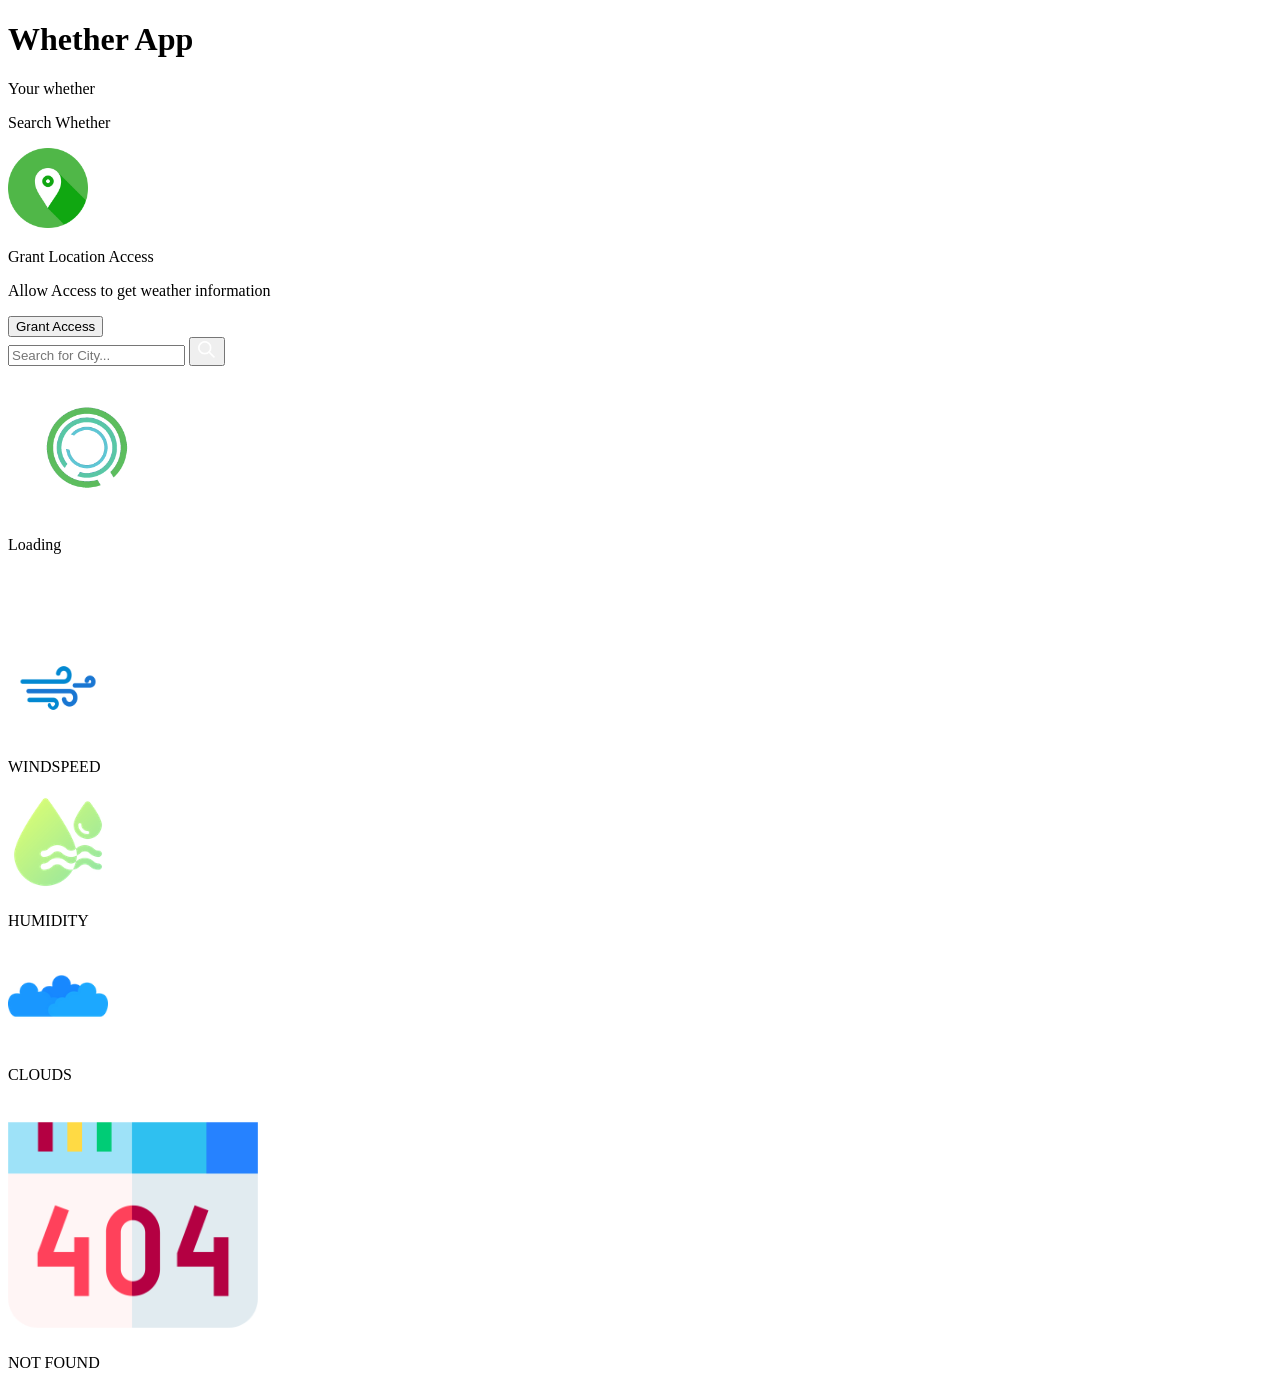
==== index.html @ b26b87b5 "first commit" ====
<!DOCTYPE html>
<html lang="en">
<head>
    <meta charset="UTF-8">
    <meta name="viewport" content="width=device-width, initial-scale=1.0">
    <title>Document</title>
    <link rel="stylesheet" href="index.css">
</head>
<body>
    <div class="wrapper">
        <h1 class="heading"> Whether App</h1>
        <div class="tab-container">
            <p class="tab YourWhetherTab">Your whether</p>
            <p class="tab selectWhetherTab">Search Whether</p>    
        </div>

        <div class="other-container">
            <div class="locationAccess">
                <img src="images/location.png" width="80" height="80">
                <p class="locationPara1">Grant Location Access</p>
                <p class="locationPara2">Allow Access to get weather information</p>
                <button class="grantAccessButton">Grant Access</button>
            </div>
    
            <div class="searchWhether">
                <input type="text" placeholder="Search for City..." class="inputContainer">
                <button class="searchButton" for="text"><img src="images/search.png" width="20" height="20"></button>
            </div>
    
            <div class="loading">
                <img src="images/loading.gif" width="150" height="150">
                <p>Loading</p>
            </div>
    
            <div class="wheather">
                <div class="wheather-name-container">
                    <div class="cityName"></div>
                    <img src="" class="flag">
                </div>
                <p class="cityDescription"></p>
                <img src="" class="cityDescriptionIcon">
                <p class="cityTemperature"></p>
                <div class="city-details">
                    <div class="parameter windspeed-container">
                        <img src="images/wind.png " width="100px" height="100px">
                        <p>WINDSPEED</p>
                        <div class="windspeed"></div>
                    </div>
                    <div class="parameter humidity-container">
                        <img src="images/humidity.png" width="100px" height="100px">
                        <p>HUMIDITY</p>
                        <div class="humidity"></div>
                    </div>
                    <div class="parameter cloud-container">
                        <img src="images/cloud.png" width="100px" height="100px">
                        <p>CLOUDS</p>
                        <div class="clouds"></div>
                    </div>
                </div>
            </div>
        </div>
        
        <div class="not-found-container">
            <img src="images/not-found.png" alt="" width="250px" height="250px">
            <div>NOT FOUND</div>
        </div>
    </div>
    <script src="script.js"></script>
</body>
</html>
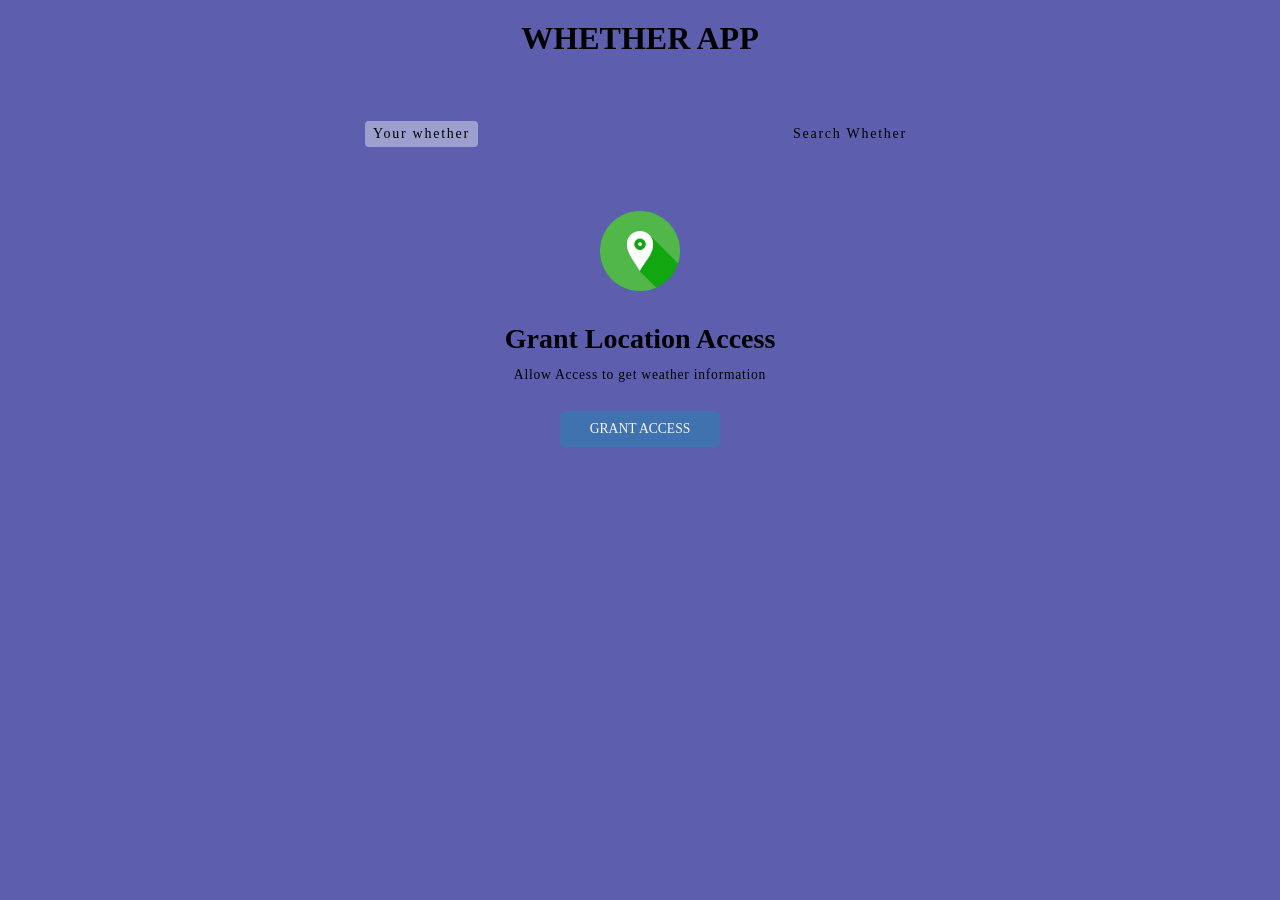
==== commit 42742509: "Update index.html" ====
--- a/index.html
+++ b/index.html
@@ -4,7 +4,7 @@
     <meta charset="UTF-8">
     <meta name="viewport" content="width=device-width, initial-scale=1.0">
     <title>Document</title>
-    <link rel="stylesheet" href="index.css">
+    <link rel="stylesheet" href="style.css">
 </head>
 <body>
     <div class="wrapper">
@@ -67,4 +67,4 @@
     </div>
     <script src="script.js"></script>
 </body>
-</html>+</html>
--- a/style.css
+++ b/style.css
@@ -0,0 +1,246 @@
+*{
+    margin: 0;
+    padding: 0;
+    box-sizing: border-box;
+    font-size: 'Merriweather Sans',sans-serif;
+}
+
+:root{
+    --colorDark1:#112D4E;
+    --colorDark2:#3F72Af;
+    --colorLight1:#DBE2EF;
+    --colorLight2:#F9F7F7;
+    
+}
+
+.wrapper{
+    width: 100vw;
+    height: 100vh;
+    padding-top: 20px;
+    background-color: rgb(94, 94, 175);
+    display: flex;
+    flex-direction: column;
+    justify-items: center;
+    align-items: center;
+}
+
+h1{
+    text-transform: uppercase;
+}
+.tab-container{
+    width: 90%;
+    max-width: 550px;
+    margin: 0 auto;
+    margin: 4rem;
+    display: flex;
+    justify-content: space-between;
+}
+.tab{
+    cursor: pointer;
+    font-size: 0.875rem;
+    letter-spacing: 1.75px;
+    padding: 5px 8px;
+}
+.abc{
+    background-color: rgba(219, 226, 239,0.5);
+    border-radius: 4px;
+}
+
+.other-container{
+    width: 100%;
+    position: relative;
+    display: flex;
+    flex-direction: column;
+    justify-content: center;
+    align-items: center;
+}
+
+.locationAccess{
+    width: 100%;
+    display: none;
+    flex-direction: column;
+    justify-content: center;
+    align-items: center;
+
+}
+.locationAccess img{
+    margin-bottom: 2rem;
+}
+
+.locationPara1{
+    font-size: 1.75rem;
+    font-weight: 600;
+}
+
+.locationPara2{
+    font-size: 0.85rem;
+    font-weight: 500;
+    margin-top: 0.75rem;
+    margin-bottom: 1.75rem;
+    letter-spacing: 0.75px;
+}
+
+.grantAccessButton{
+    all: unset;
+    color: var(--colorLight2);
+    font-size: 0.85rem;
+    text-transform: uppercase;
+    border-radius: 5px;
+    background-color: var(--colorDark2);
+    padding: 10px 30px;
+    margin-bottom: 10px;
+}
+
+.locationAccess.active{
+    display: flex;
+}
+
+.searchWhether{
+    width: 90%;
+    max-width: 550px;
+    margin: 0 auto;
+    display: none;
+    justify-content: space-evenly;
+    align-items: center;
+    gap: 0 10px;
+    margin-bottom: 3rem;
+}
+
+.searchWhether.active{
+    display: flex;
+}
+
+.inputContainer{
+    all: unset;
+    width: calc(100% - 50px);
+    height: 35px;
+    padding: 0 20px;
+    background-color: rgba(219, 226, 239,0.5);
+    border-radius: 10px;
+}
+
+.inputContainer::placeholder{
+    color: white;
+}
+
+.inputContainer:focus{
+    outline: 3px solid rgba(255, 255, 255, 0.349);
+}
+
+.searchButton{
+    all: unset;
+    padding: 0;
+    width: 40px;
+    height: 40px;
+    display: flex;
+    align-items: center;
+    justify-content: center;
+    border-radius: 50%;
+    background-color: rgba(219, 226, 239,0.5);
+}
+
+.loading{
+    display: none;
+    flex-direction: column;
+    justify-content: center;
+    align-items: center;
+}
+
+.loading p{
+    text-transform: uppercase;
+}
+                        
+.loading.active{
+    display: flex;
+}
+.wheather{
+    display: none;
+    flex-direction: column;
+    justify-content: center;
+    align-items: center;
+}
+
+.wheather.active{
+    display: flex;
+}
+.wheather-name-container{
+    display: flex;
+    align-items: center;
+    gap: 0 0.5rem;
+    margin-bottom: 1rem;
+}
+
+.wheather-name-container p{
+    font-size: 2rem;
+}
+
+.wheather-name-container img{
+    width: 30px;
+    height: 30px;
+}
+
+.cityDescription{
+    font-size: 1.5rem;
+    font-weight: 200;
+}
+
+.cityDescriptionIcon{
+    width: 90px;
+    height: 90px;
+}
+
+.cityTemperature{
+    font-size: 2.75rem;
+    font-weight: 700;
+}
+
+.city-details{
+    display: flex;
+    justify-content: center;
+    align-items: center;
+    gap: 10px 20px;
+    margin-top: 2rem;
+}
+
+.parameter{
+    width: 30%;
+    max-width: 200px;
+    background-color: rgb(219, 226, 239,0.5);
+    display: flex;
+    flex-direction: column;
+    justify-content: center;
+    align-items: center;
+    border-radius: 5px;
+    padding: 1rem;
+}
+
+.parameter img{
+    width: 50px;
+    height: 50px;    
+}
+
+.parameter p{
+    font-size: 1.15rem;
+    font-weight: 680;
+    text-transform: uppercase;
+}
+
+.parameter div{
+    font-size: 1rem;
+    font-weight: 200;
+}
+
+.not-found-container{
+    display: none;
+}
+
+.not-found-container.active{
+    display: flex;
+    flex-direction: column;
+    justify-content: center;
+    align-items: center;
+}
+
+.not-found-container div{
+    font-size: 1.25rem;
+}
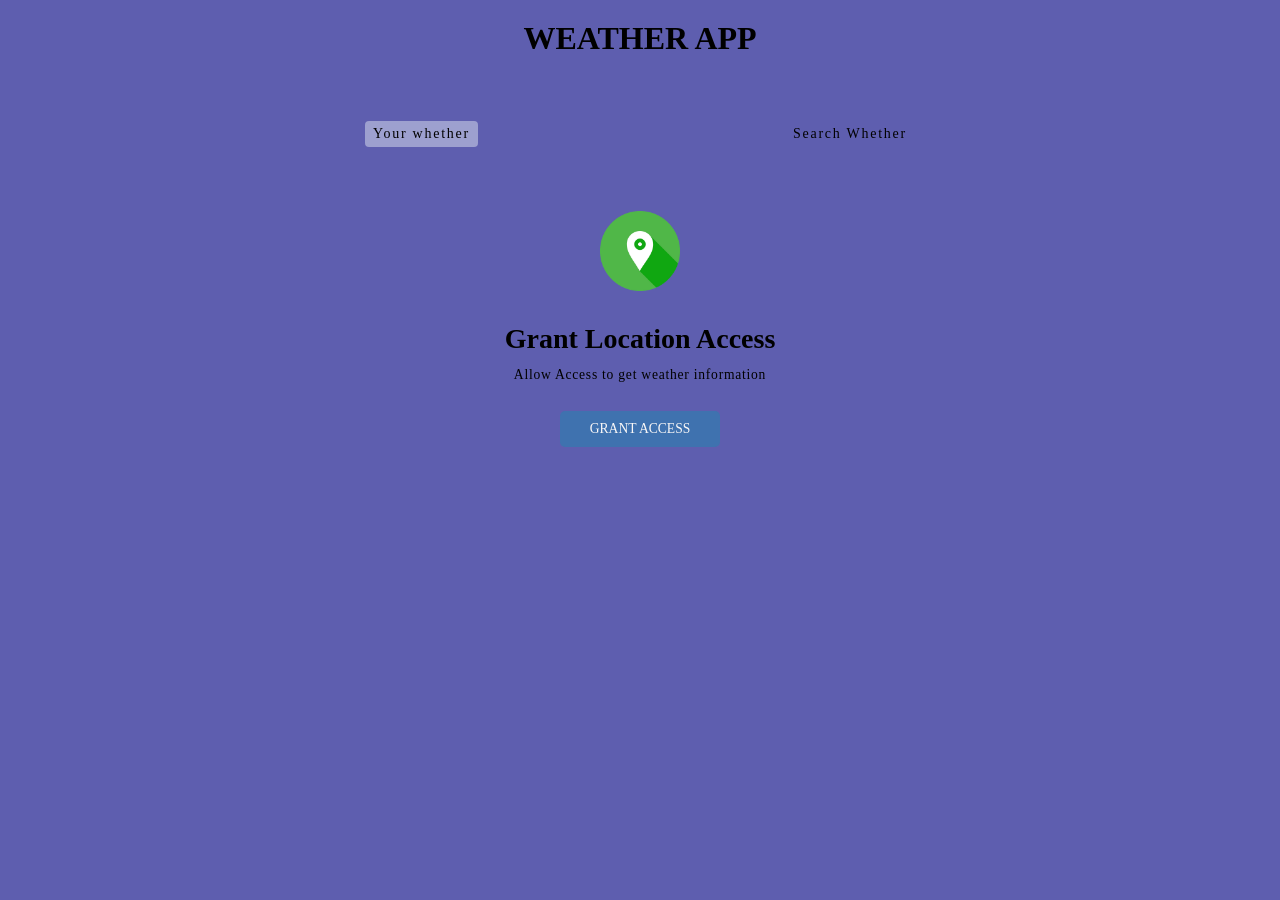
==== commit 98077dfd: "Update index.html" ====
--- a/index.html
+++ b/index.html
@@ -3,12 +3,12 @@
 <head>
     <meta charset="UTF-8">
     <meta name="viewport" content="width=device-width, initial-scale=1.0">
-    <title>Document</title>
+    <title>Weather App</title>
     <link rel="stylesheet" href="style.css">
 </head>
 <body>
     <div class="wrapper">
-        <h1 class="heading"> Whether App</h1>
+        <h1 class="heading"> Weather App</h1>
         <div class="tab-container">
             <p class="tab YourWhetherTab">Your whether</p>
             <p class="tab selectWhetherTab">Search Whether</p>    
